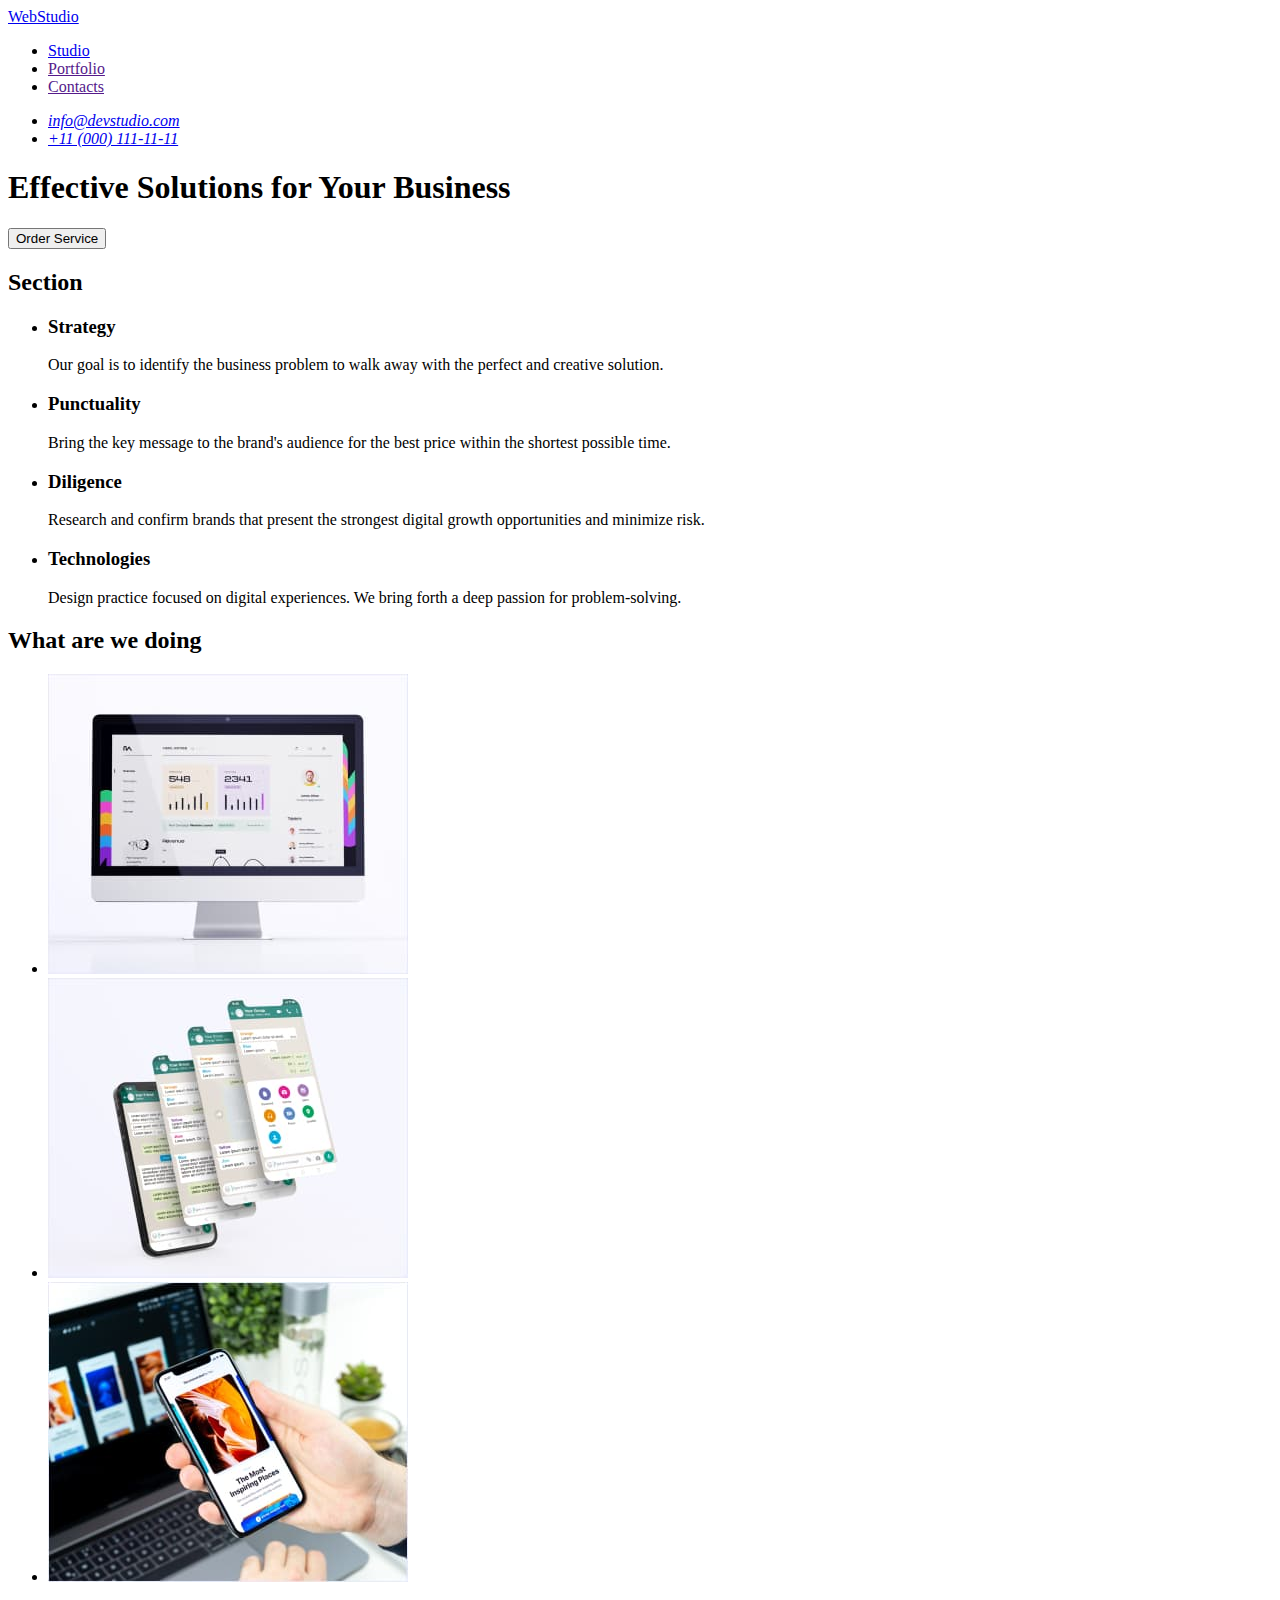
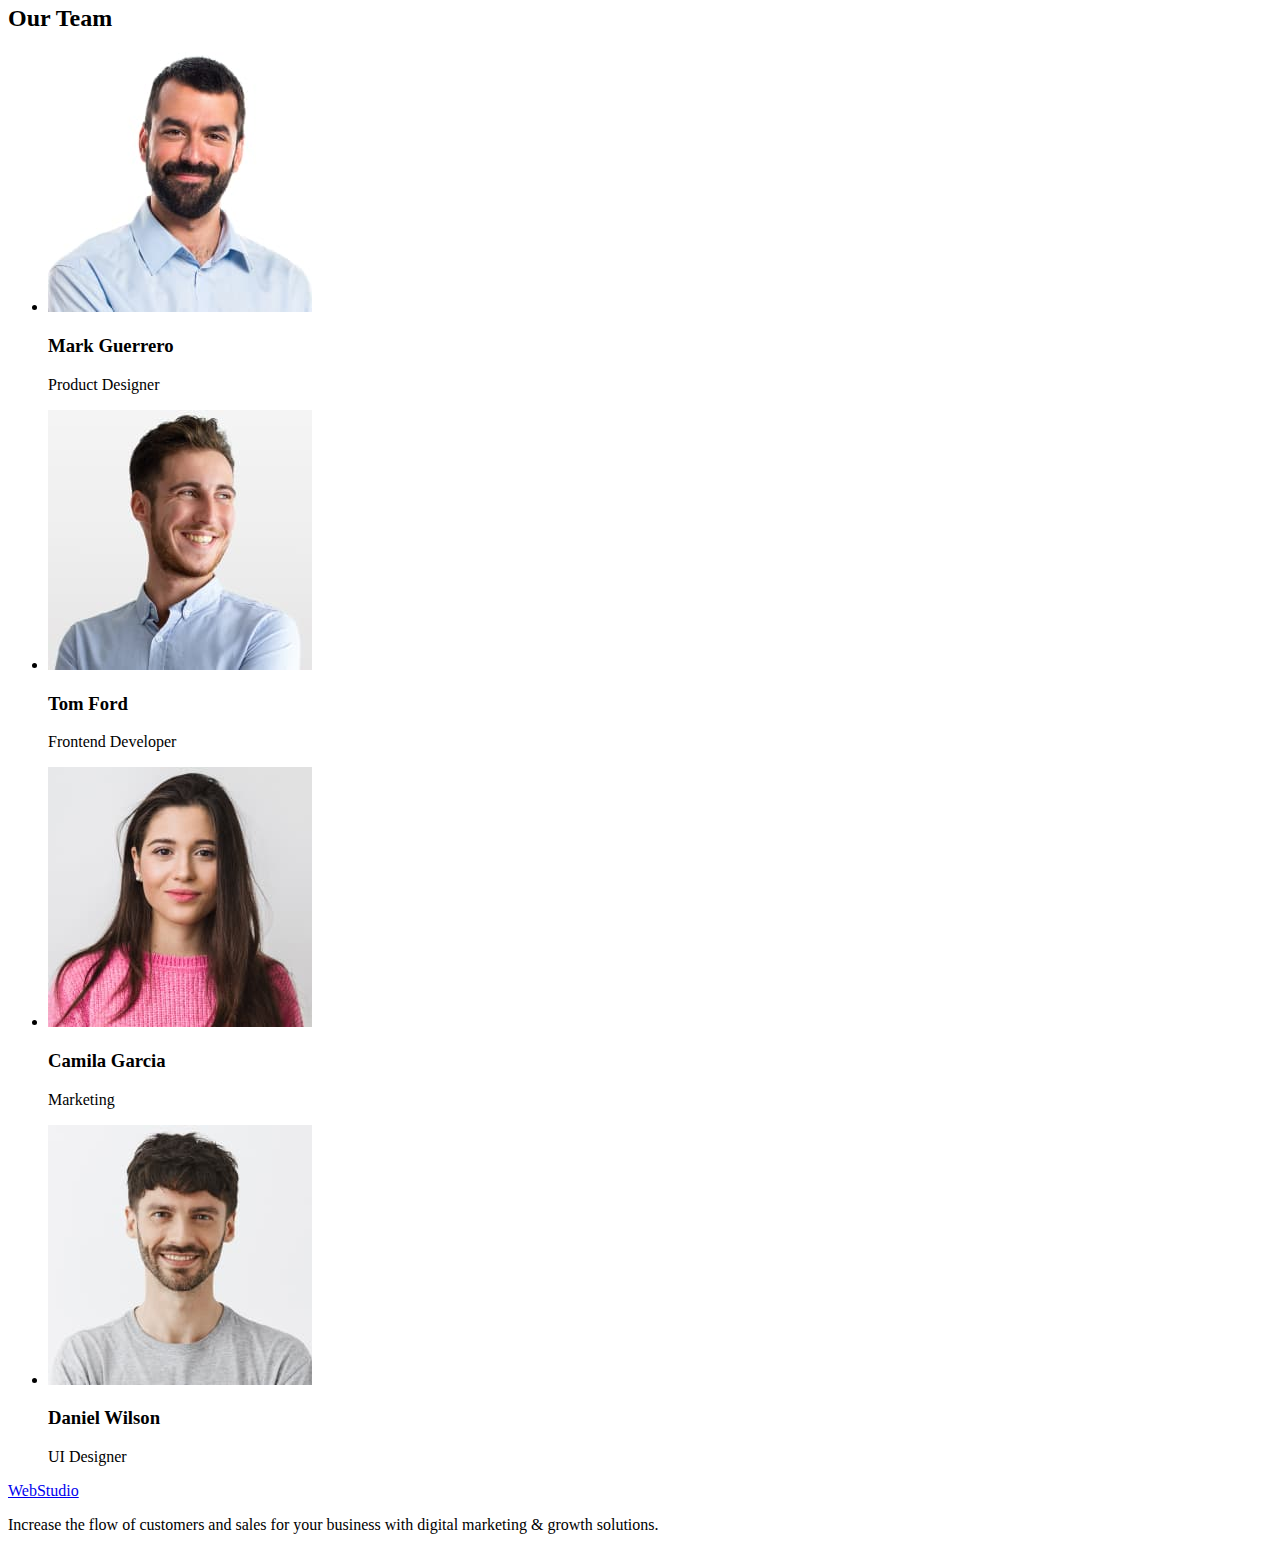
==== index.html @ e4263647 "Initial commit" ====
<!DOCTYPE html>
<html lang="en">
<head>
    <meta charset="UTF-8">
    <meta http-equiv="X-UA-Compatible" content="IE=edge">
    <meta name="viewport" content="width=device-width, initial-scale=1.0">
    <title>WebStudio</title>
</head>
<body>
    <!-- верхня частина сайту хедер -->
    <header>
        
        <!-- навігація по сайту -->
        <nav>
            <!-- логотип компанії -->
            <a href="./index.html">WebStudio</a>
            <ul>
                <li><a href="./index.html">Studio</a></li>
                <li><a href="">Portfolio</a></li>
                <li><a href="">Contacts</a></li>
            </ul>
        </nav>
        <!-- контакти компанії -->
        <address>
            <ul>
                <li><a href="mailto:info@devstudio.com">info@devstudio.com</a></li>
                <li><a href="tel:+110001111111">+11 (000) 111-11-11</a></li>
            </ul>
        </address>
    </header>

    
    <!-- головна інформація на сайті  -->
    <main>
        <!-- hero -->
        <section>
            <h1>Effective Solutions for Your Business</h1>
            <button type="button">Order Service</button>
        </section>
        
        <!-- section 1 -->
        <section>
            <h2>Section</h2>
            <!-- про компанію головні напрямки -->
            <ul>
                    <li>
                        <h3>Strategy</h3>
                        <p>Our goal is to identify the business problem to walk away with the perfect and creative solution. </p>
                    </li>
                    <li>
                        <h3>Punctuality</h3>
                        <p>Bring the key message to the brand's audience for the best price within the shortest possible time.</p>
                    </li>
                    <li>
                        <h3>Diligence</h3>
                        <p>Research and confirm brands that present the strongest digital growth opportunities and minimize risk.</p>
                    </li>
                    <li>
                        <h3>Technologies</h3>
                        <p>Design practice focused on digital experiences. We bring forth a deep passion for problem-solving.</p>
                    </li>
                </ul>
        </section>
        
        <!-- section 2 -->
        <section>
            <h2>What are we doing</h2>
            <!-- те чим займається компанія -->
            <ul>
                <li>
                    <img src="./images/img1.jpg" alt="monitor with an open website" width="360">
                </li>
                <li>
                    <img src="./images/img2.jpg" alt="a phone with a mobile application" width="360">
                </li>
                <li>
                    <img src="./images/img3.jpg" alt="a computer with a phone on which an adaptive website for the phone is displayed" width="360">
                </li>
            </ul>
        </section>
        
        <!-- section 3 -->
        <section>
            <h2>Our Team</h2>
            <!-- опис команди -->
            <ul>
                <li>
                    <img src="./images/img-MarkGuerrero.jpg" alt="Mark Guerrero's photo" width="264">
                    <h3>Mark Guerrero</h3>
                    <p>Product Designer</p>
                </li>
                <li>
                    <img src="./images/img-TomFord.jpg" alt="Tom Ford's photo" width="264">
                    <h3>Tom Ford</h3>
                    <p>Frontend Developer</p>
                </li>
                <li>
                    <img src="./images/img-CamilaGarcia.jpg" alt="Camila Garcia's photo" width="264">
                    <h3>Camila Garcia</h3>
                    <p>Marketing</p>
                </li>
                <li>
                    <img src="./images/img-DanielWilson.jpg" alt="Daniel Wilson's photo" width="264">
                    <h3>Daniel Wilson</h3>
                    <p>UI Designer</p>
                </li>
            </ul>
        </section>
    </main>

        <!-- футер -->
    <footer>
        <!-- логотип компанії -->
        <a href="./index.html">WebStudio</a>
        <p>Increase the flow of customers and sales for your business with digital marketing & growth solutions.</p>
    </footer>

</body>
</html>
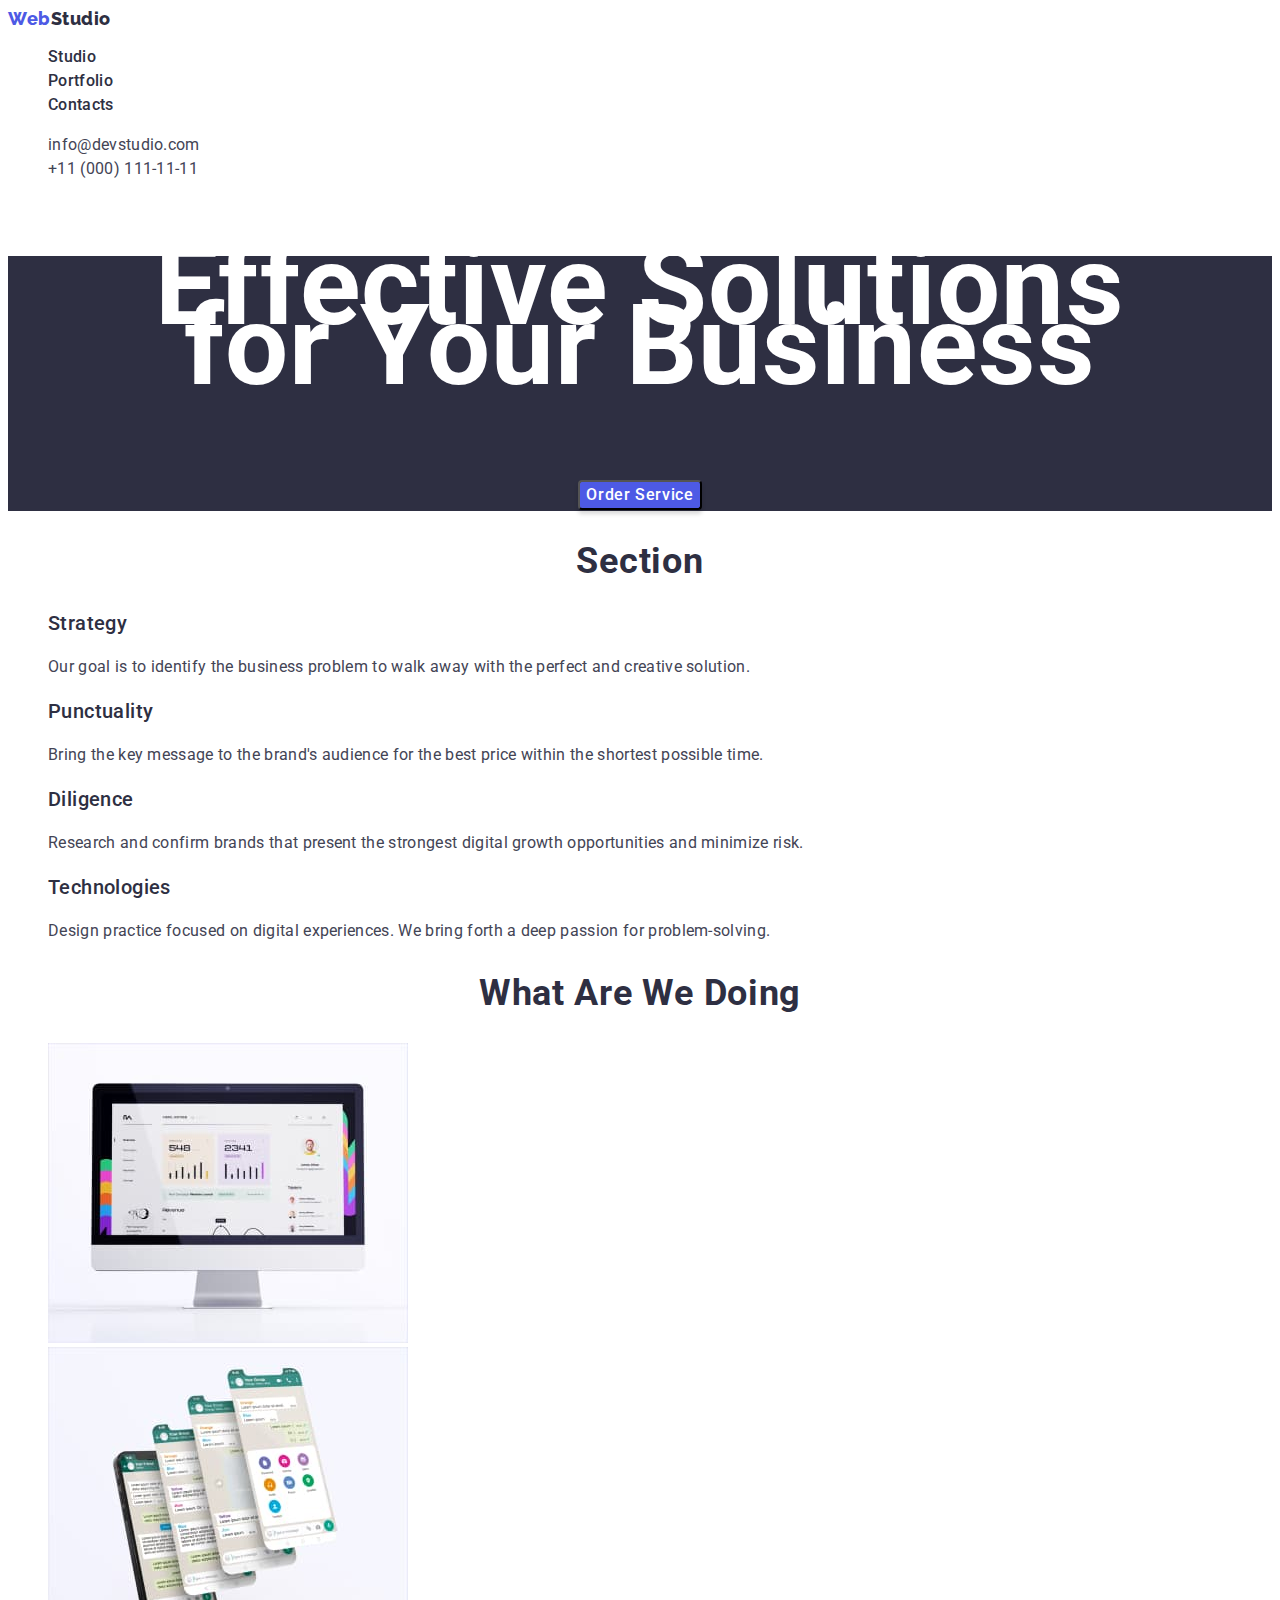
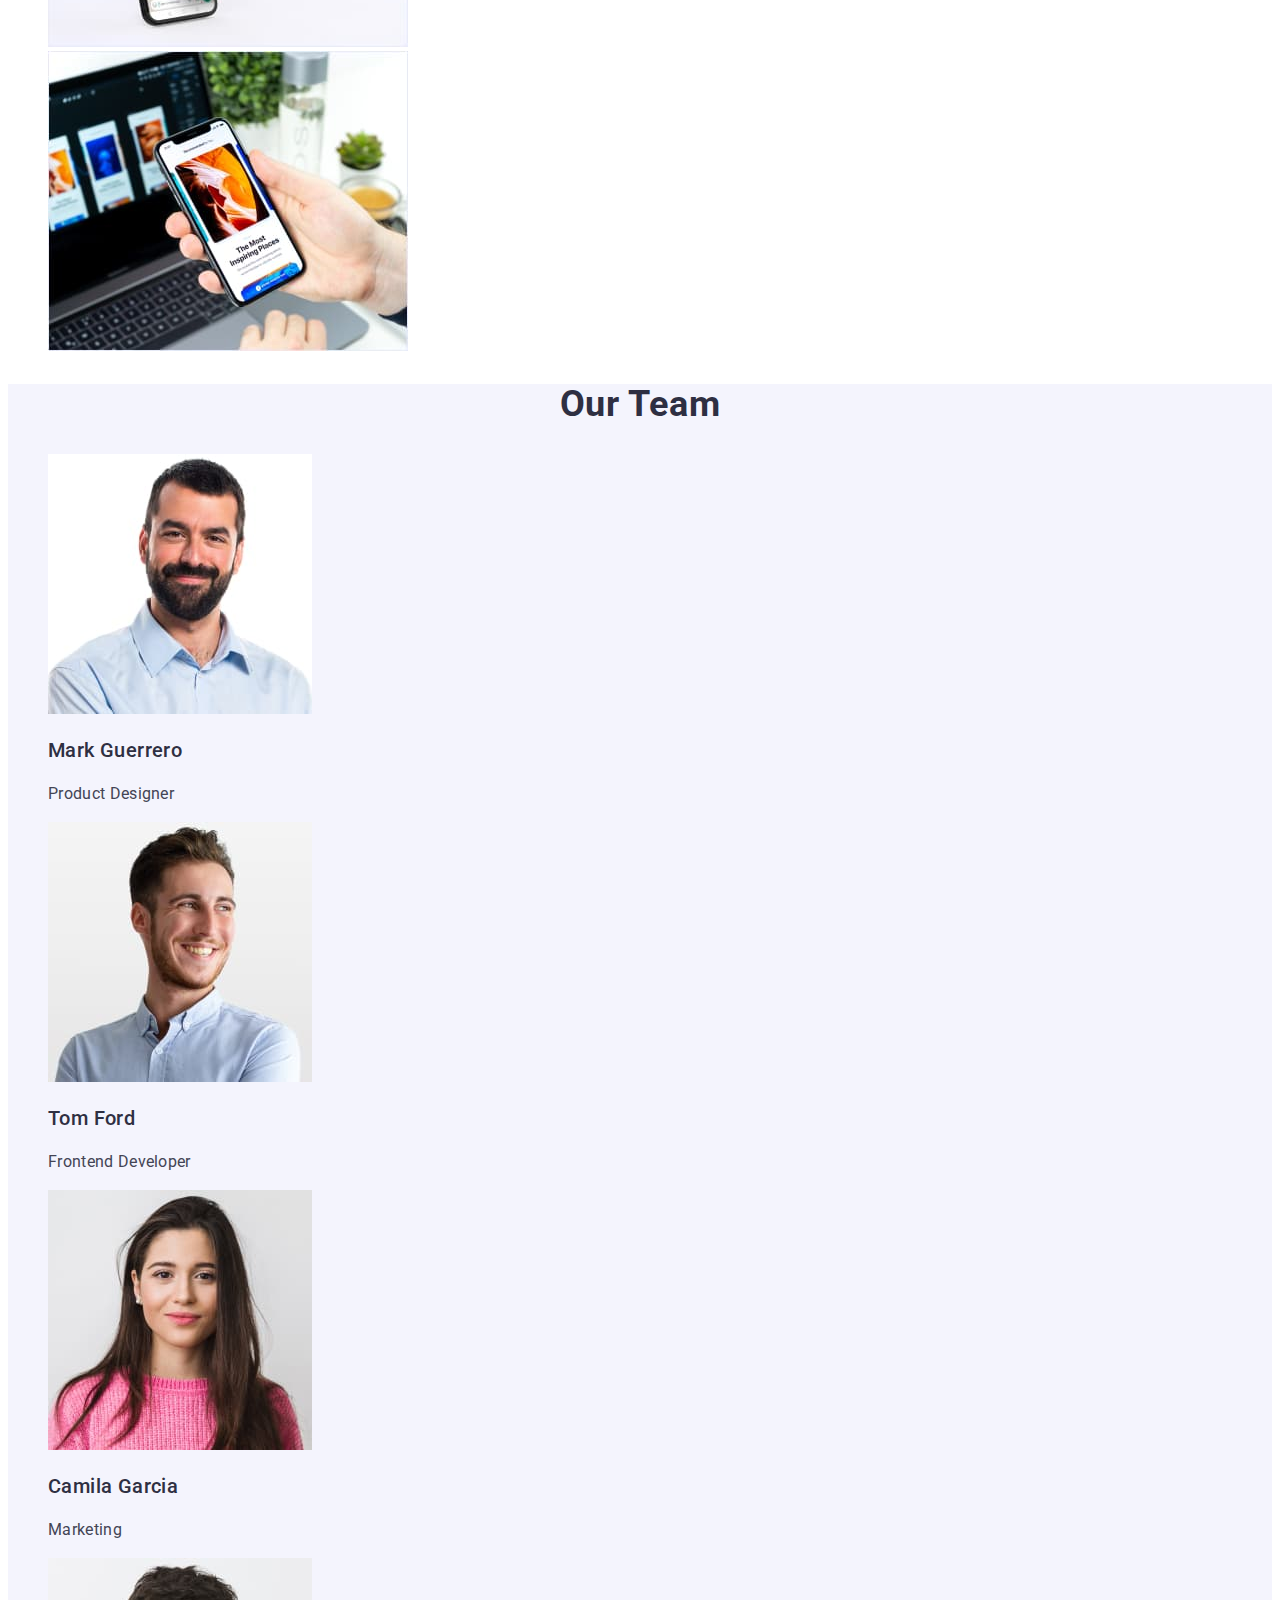
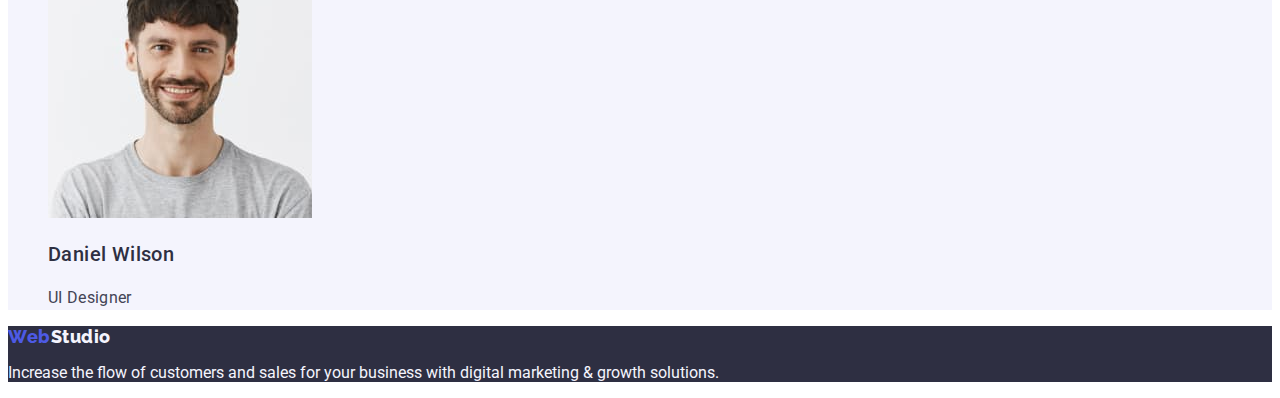
==== commit 899ddfb3: "hw 2" ====
--- a/index.html
+++ b/index.html
@@ -5,26 +5,31 @@
     <meta http-equiv="X-UA-Compatible" content="IE=edge">
     <meta name="viewport" content="width=device-width, initial-scale=1.0">
     <title>WebStudio</title>
+    <link rel="stylesheet" href="./styles.css">
+    <link rel="preconnect" href="https://fonts.googleapis.com">
+    <link rel="preconnect" href="https://fonts.gstatic.com" crossorigin>
+    <link href="https://fonts.googleapis.com/css2?family=Montserrat:wght@400;600&family=Raleway:wght@800&family=Roboto:wght@400;500;700&display=swap" rel="stylesheet">
+
 </head>
 <body>
     <!-- верхня частина сайту хедер -->
-    <header>
+    <header class="head">
         
         <!-- навігація по сайту -->
         <nav>
             <!-- логотип компанії -->
-            <a href="./index.html">WebStudio</a>
+            <a href="./index.html" class="logo"><span class="logo-section">Web</span>Studio</a>
             <ul>
-                <li><a href="./index.html">Studio</a></li>
-                <li><a href="">Portfolio</a></li>
-                <li><a href="">Contacts</a></li>
+                <li><a class="head-link" href="./index.html">Studio</a></li>
+                <li><a class="head-link" href="./portfolio.html">Portfolio</a></li>
+                <li><a class="head-link" href="">Contacts</a></li>
             </ul>
         </nav>
         <!-- контакти компанії -->
-        <address>
+        <address class="contact">
             <ul>
-                <li><a href="mailto:info@devstudio.com">info@devstudio.com</a></li>
-                <li><a href="tel:+110001111111">+11 (000) 111-11-11</a></li>
+                <li><a class="contact-link" href="mailto:info@devstudio.com">info@devstudio.com</a></li>
+                <li><a class="contact-link" href="tel:+110001111111">+11 (000) 111-11-11</a></li>
             </ul>
         </address>
     </header>
@@ -33,38 +38,38 @@
     <!-- головна інформація на сайті  -->
     <main>
         <!-- hero -->
-        <section>
-            <h1>Effective Solutions for Your Business</h1>
-            <button type="button">Order Service</button>
+        <section class="hero">
+            <h1>Effective Solutions <br> for Your Business</h1>
+            <button type="button" class="primery-button">Order Service</button>
         </section>
         
         <!-- section 1 -->
         <section>
-            <h2>Section</h2>
+            <h2 class="facts">Section</h2>
             <!-- про компанію головні напрямки -->
-            <ul>
+            <ul class="section">
                     <li>
-                        <h3>Strategy</h3>
-                        <p>Our goal is to identify the business problem to walk away with the perfect and creative solution. </p>
+                        <h3 class="facts-title">Strategy</h3>
+                        <p class="facts-taxt">Our goal is to identify the business problem to walk away with the perfect and creative solution. </p>
                     </li>
                     <li>
-                        <h3>Punctuality</h3>
-                        <p>Bring the key message to the brand's audience for the best price within the shortest possible time.</p>
+                        <h3 class="facts-title">Punctuality</h3>
+                        <p class="facts-taxt">Bring the key message to the brand's audience for the best price within the shortest possible time.</p>
                     </li>
                     <li>
-                        <h3>Diligence</h3>
-                        <p>Research and confirm brands that present the strongest digital growth opportunities and minimize risk.</p>
+                        <h3 class="facts-title">Diligence</h3>
+                        <p class="facts-taxt">Research and confirm brands that present the strongest digital growth opportunities and minimize risk.</p>
                     </li>
                     <li>
-                        <h3>Technologies</h3>
-                        <p>Design practice focused on digital experiences. We bring forth a deep passion for problem-solving.</p>
+                        <h3 class="facts-title">Technologies</h3>
+                        <p class="facts-taxt">Design practice focused on digital experiences. We bring forth a deep passion for problem-solving.</p>
                     </li>
                 </ul>
         </section>
         
         <!-- section 2 -->
-        <section>
-            <h2>What are we doing</h2>
+        <section class="section">
+            <h2 class="directions">What are we doing</h2>
             <!-- те чим займається компанія -->
             <ul>
                 <li>
@@ -80,39 +85,39 @@
         </section>
         
         <!-- section 3 -->
-        <section>
-            <h2>Our Team</h2>
+        <section class="section-team">
+            <h2 class="team">Our Team</h2>
             <!-- опис команди -->
             <ul>
                 <li>
                     <img src="./images/img-MarkGuerrero.jpg" alt="Mark Guerrero's photo" width="264">
-                    <h3>Mark Guerrero</h3>
-                    <p>Product Designer</p>
+                    <h3 class="team-title">Mark Guerrero</h3>
+                    <p class="team-taxt">Product Designer</p>
                 </li>
                 <li>
                     <img src="./images/img-TomFord.jpg" alt="Tom Ford's photo" width="264">
-                    <h3>Tom Ford</h3>
-                    <p>Frontend Developer</p>
+                    <h3 class="team-title">Tom Ford</h3>
+                    <p class="team-taxt">Frontend Developer</p>
                 </li>
                 <li>
                     <img src="./images/img-CamilaGarcia.jpg" alt="Camila Garcia's photo" width="264">
-                    <h3>Camila Garcia</h3>
-                    <p>Marketing</p>
+                    <h3 class="team-title">Camila Garcia</h3>
+                    <p class="team-taxt">Marketing</p>
                 </li>
                 <li>
                     <img src="./images/img-DanielWilson.jpg" alt="Daniel Wilson's photo" width="264">
-                    <h3>Daniel Wilson</h3>
-                    <p>UI Designer</p>
+                    <h3 class="team-title">Daniel Wilson</h3>
+                    <p class="team-taxt">UI Designer</p>
                 </li>
             </ul>
         </section>
     </main>
 
         <!-- футер -->
-    <footer>
+    <footer class="footer">
         <!-- логотип компанії -->
-        <a href="./index.html">WebStudio</a>
-        <p>Increase the flow of customers and sales for your business with digital marketing & growth solutions.</p>
+        <a href="./index.html" class="footer-logo"><span class="logo-section">Web</span>Studio</a>
+        <p class="footer-taxt">Increase the flow of customers and sales for your business with digital marketing & growth solutions.</p>
     </footer>
 
 </body>
--- a/styles.css
+++ b/styles.css
@@ -0,0 +1,235 @@
+:root {
+    --primary-font: 'Roboto', sans-serif;
+    --primary-black-color: #434455;
+    --primary-white-color: #ffffff;
+    --secondary-black-color: #2E2F42;
+    --secondary-white-color: #F4F4FD;
+}
+
+body {
+    font-family: var(--primary-font);
+    color: var(--primary-black-color);
+    background: var(--primary-white-color);
+}
+a {
+    text-decoration: none;
+}
+ul {
+    list-style-type: none;
+}
+
+
+.logo {
+    color: #2E2F42;
+    font-family: 'Raleway';
+    font-style: normal;
+    font-weight: 800;
+    font-size: 18px;
+    line-height: 21px;
+    letter-spacing: 0.03em;
+}
+.logo-section {
+    color: #4D5AE5;
+}
+.footer-logo {
+    color: var(--secondary-white-color);
+    font-family: 'Raleway';
+    font-style: normal;
+    font-weight: 800;
+    font-size: 18px;
+    line-height: 21px;
+    letter-spacing: 0.03em;
+}
+
+.head-link {
+    color: var(--secondary-black-color);
+    font-family: 'Roboto';
+    font-style: normal;
+    font-weight: 500;
+    font-size: 16px;
+    line-height: 24px;
+    letter-spacing: 0.02em;
+}
+
+.contact-link {
+    color: var(--primary-black-color);
+    font-family: 'Roboto';
+    font-style: normal;
+    font-weight: 400;
+    font-size: 16px;
+    line-height: 24px;
+    letter-spacing: 0.02em;
+}
+
+.hero {
+    background: var(--secondary-black-color);
+    font-family: 'Roboto';
+    font-style: normal;
+    font-weight: 700;
+    font-size: 56px;
+    line-height: 60px;
+    text-align: center;
+    letter-spacing: 0.02em;
+}
+h1 {
+    color: var(--primary-white-color);
+}
+.primery-button {
+    background: #4D5AE5;
+    color: var(--primary-white-color);
+    font-family: 'Roboto';
+    font-style: normal;
+    font-weight: 500;
+    font-size: 16px;
+    line-height: 24px;
+    align-items: center;
+    letter-spacing: 0.04em;
+    box-shadow: 0px 4px 4px rgba(0, 0, 0, 0.15);
+    border-radius: 4px;
+}
+
+
+.facts {
+    color: var(--secondary-black-color);
+    font-family: 'Roboto';
+    font-style: normal;
+    font-weight: 700;
+    font-size: 36px;
+    line-height: 40px;
+    text-align: center;
+    letter-spacing: 0.02em;
+    text-transform: capitalize;
+}
+.facts-title {
+    color: var(--secondary-black-color);
+    font-family: 'Roboto';
+    font-style: normal;
+    font-weight: 500;
+    font-size: 20px;
+    line-height: 24px;
+    letter-spacing: 0.02em;
+}
+.facts-taxt {
+    font-family: 'Roboto';
+    font-style: normal;
+    font-weight: 400;
+    font-size: 16px;
+    line-height: 24px;
+    letter-spacing: 0.02em;
+}
+.directions {
+    font-family: 'Roboto';
+    font-style: normal;
+    font-weight: 700;
+    font-size: 36px;
+    line-height: 40px;
+    text-align: center;
+    letter-spacing: 0.02em;
+    text-transform: capitalize;
+    color: var(--secondary-black-color);
+}
+.team {
+    font-family: 'Roboto';
+    font-style: normal;
+    font-weight: 700;
+    font-size: 36px;
+    line-height: 40px;
+    text-align: center;
+    letter-spacing: 0.02em;
+    text-transform: capitalize;
+    color: var(--secondary-black-color);
+}
+.team-title {
+    color: var(--secondary-black-color);
+    font-family: 'Roboto';
+    font-style: normal;
+    font-weight: 500;
+    font-size: 20px;
+    line-height: 24px;
+    letter-spacing: 0.02em;
+}
+.team-taxt {
+    font-family: 'Roboto';
+    font-style: normal;
+    font-weight: 400;
+    font-size: 16px;
+    line-height: 24px;
+    letter-spacing: 0.02em;
+}
+
+
+.section-team {
+    background: var(--secondary-white-color);
+}
+.footer {
+    background: var(--secondary-black-color);
+}
+.footer-taxt {
+    color: var(--secondary-white-color);
+}
+
+
+/* portfolio */
+.filters-title-hide {
+    font-family: 'Roboto';
+    font-style: normal;
+    font-weight: 500;
+    font-size: 20px;
+    line-height: 24px;
+    letter-spacing: 0.02em;
+    color: var(--secondary-black-color);
+}
+
+.filters-button {
+    background: #F4F4FD;
+    color: #4D5AE5;
+    border: 1px solid #E7E9FC;
+    border-radius: 4px;
+    font-family: 'Roboto';
+    font-style: normal;
+    font-weight: 500;
+    font-size: 16px;
+    line-height: 24px;
+    align-items: center;
+    text-align: center;
+    letter-spacing: 0.04em;
+}
+
+.filters-button:hover,
+.filters-button:focus,
+.filters-button:active {
+    background: #404BBF;
+    color: #FFFFFF;
+    box-shadow: 0px 3px 1px rgba(0, 0, 0, 0.1), 0px 2px 1px rgba(0, 0, 0, 0.08), 0px 2px 2px rgba(0, 0, 0, 0.12);
+    border-radius: 4px;
+}
+
+.project-title-hide {
+        font-family: 'Roboto';
+        font-style: normal;
+        font-weight: 500;
+        font-size: 20px;
+        line-height: 24px;
+        letter-spacing: 0.02em;
+        color: var(--secondary-black-color);
+}
+.project-section {
+    border: 1px solid #E7E9FC;
+}
+.project-title {
+    font-family: 'Roboto';
+    font-style: normal;
+    font-weight: 500;
+    font-size: 20px;
+    line-height: 24px;
+    letter-spacing: 0.02em;
+    color: var(--secondary-black-color);
+}
+.project-taxt {
+    font-family: 'Roboto';
+    font-style: normal;
+    font-weight: 400;
+    font-size: 16px;
+    line-height: 24px;
+    letter-spacing: 0.02em;
+}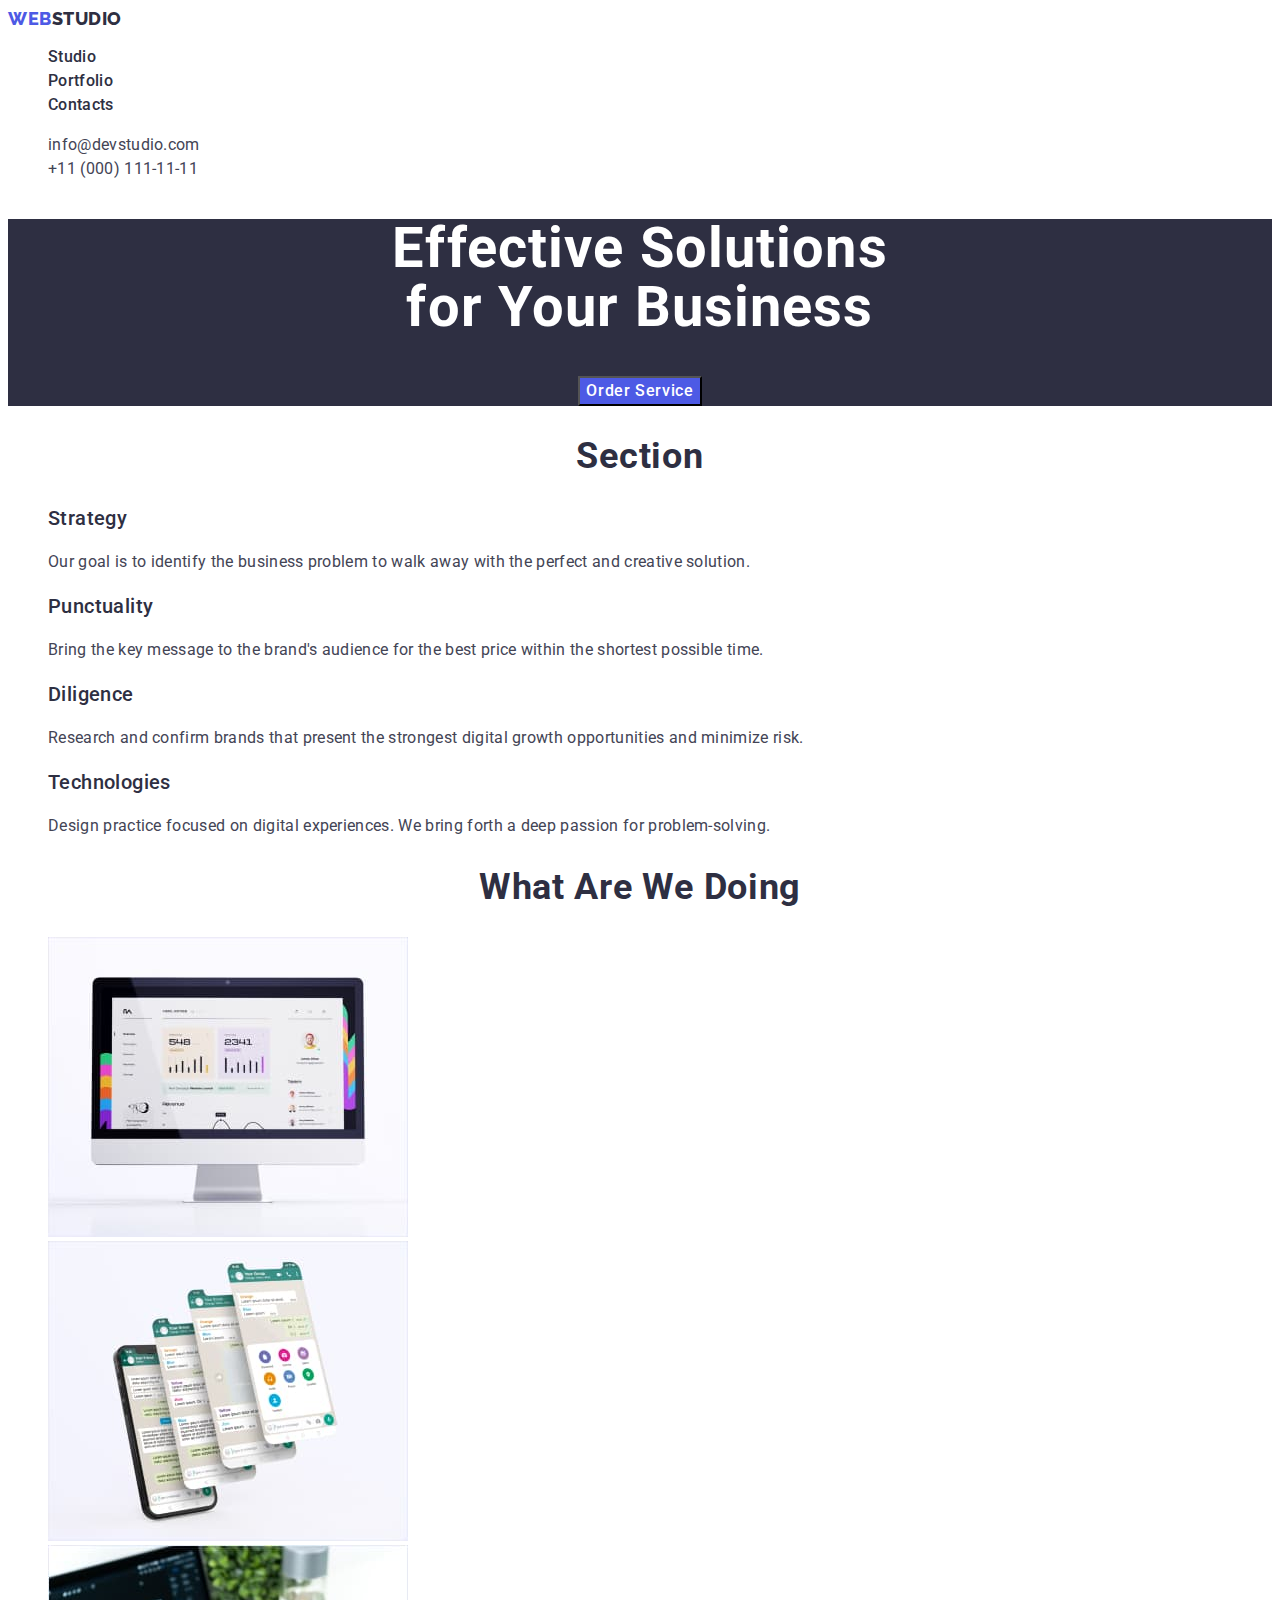
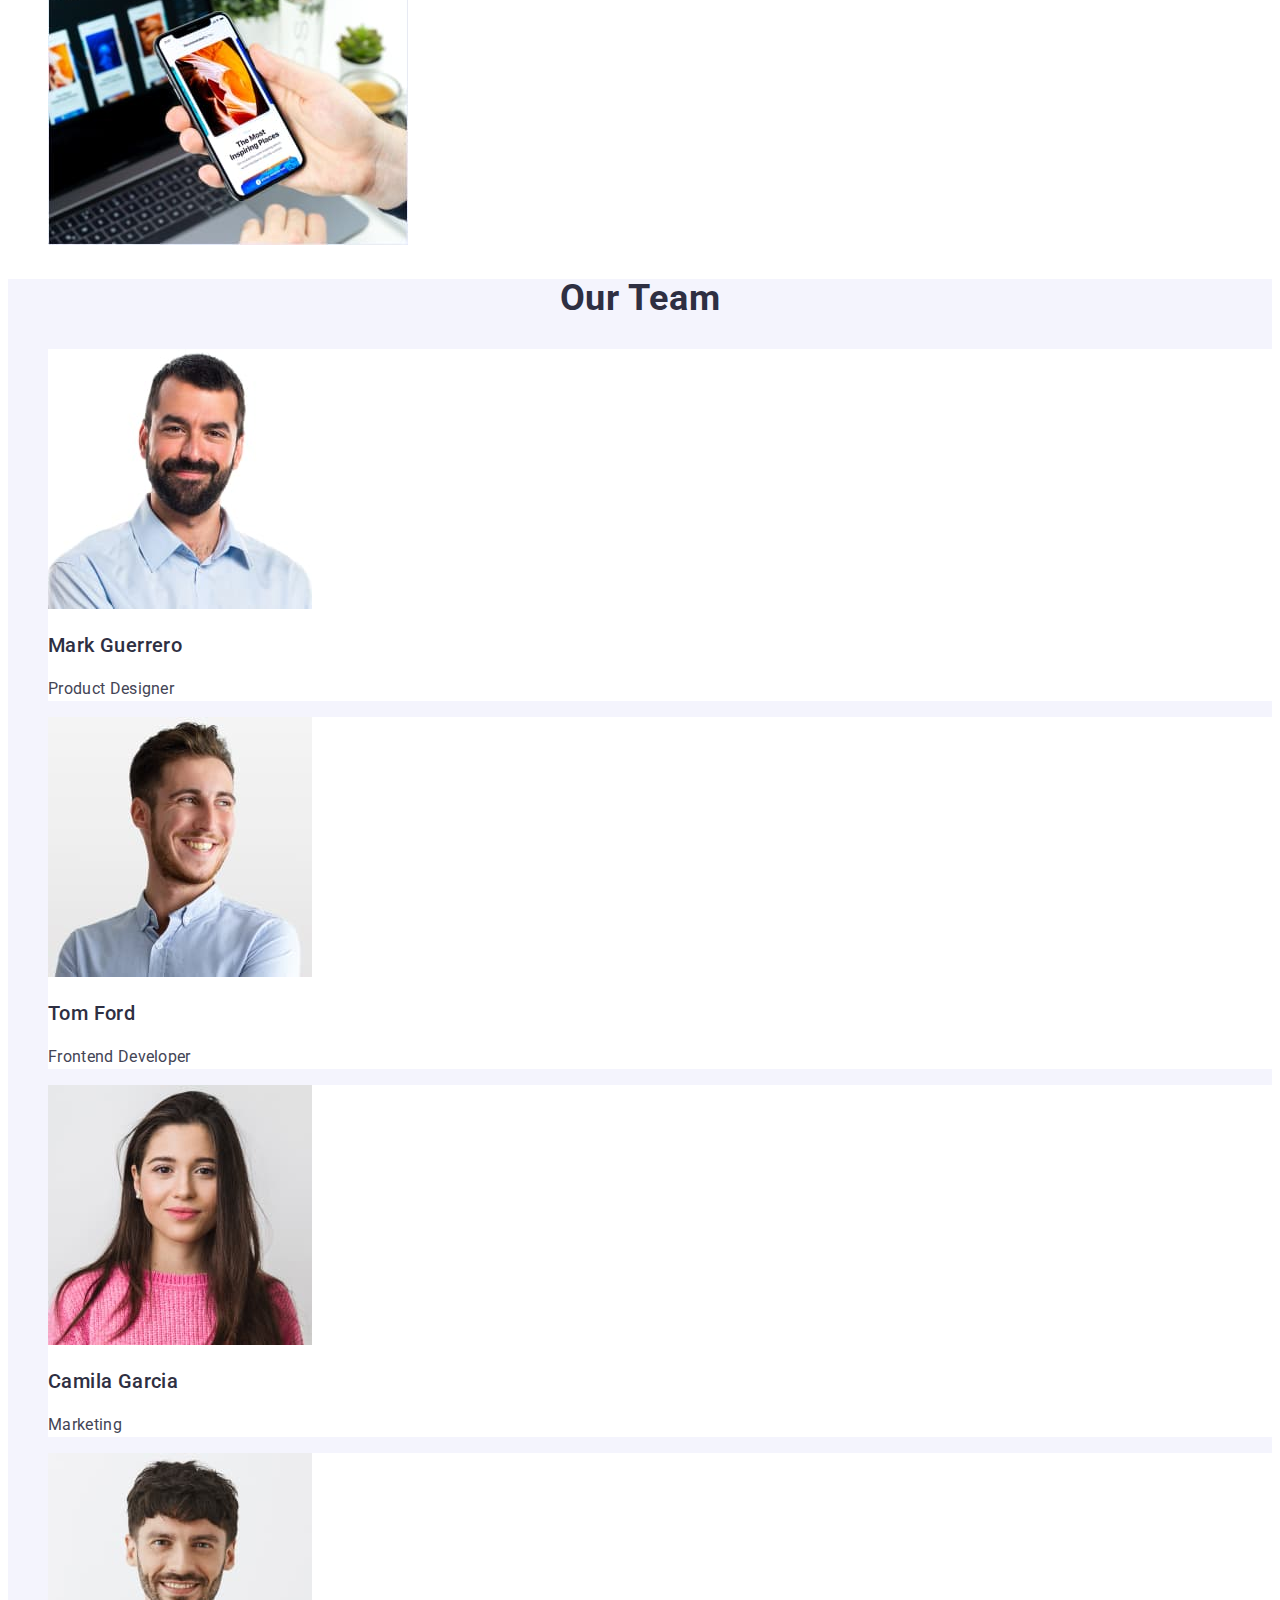
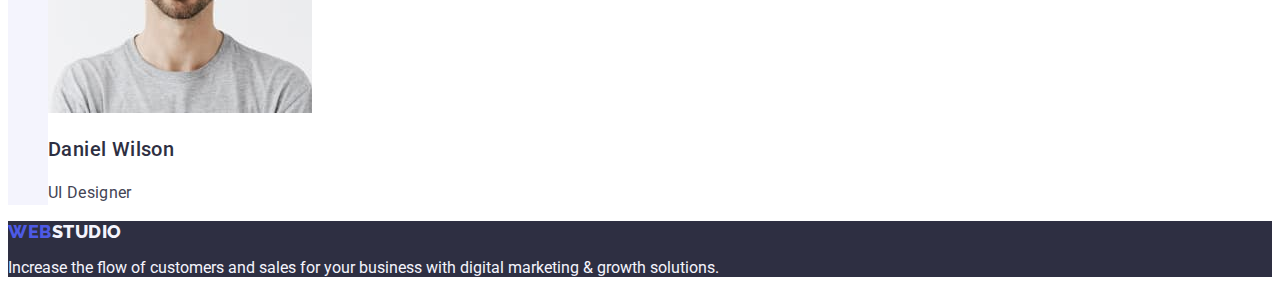
==== commit 77d54882: "update" ====
--- a/index.html
+++ b/index.html
@@ -5,7 +5,7 @@
     <meta http-equiv="X-UA-Compatible" content="IE=edge">
     <meta name="viewport" content="width=device-width, initial-scale=1.0">
     <title>WebStudio</title>
-    <link rel="stylesheet" href="./styles.css">
+    <link rel="stylesheet" href="./css/styles.css">
     <link rel="preconnect" href="https://fonts.googleapis.com">
     <link rel="preconnect" href="https://fonts.gstatic.com" crossorigin>
     <link href="https://fonts.googleapis.com/css2?family=Montserrat:wght@400;600&family=Raleway:wght@800&family=Roboto:wght@400;500;700&display=swap" rel="stylesheet">
@@ -18,18 +18,18 @@
         <!-- навігація по сайту -->
         <nav>
             <!-- логотип компанії -->
-            <a href="./index.html" class="logo"><span class="logo-section">Web</span>Studio</a>
-            <ul>
-                <li><a class="head-link" href="./index.html">Studio</a></li>
-                <li><a class="head-link" href="./portfolio.html">Portfolio</a></li>
-                <li><a class="head-link" href="">Contacts</a></li>
+            <a href="./index.html" class="logo link">Web<span class="logo-section">Studio</span></a>
+            <ul class="list">
+                <li><a class="list-nav link" href="./index.html">Studio</a></li>
+                <li><a class="list-nav link" href="./portfolio.html">Portfolio</a></li>
+                <li><a class="list-nav link" href="">Contacts</a></li>
             </ul>
         </nav>
         <!-- контакти компанії -->
         <address class="contact">
-            <ul>
-                <li><a class="contact-link" href="mailto:info@devstudio.com">info@devstudio.com</a></li>
-                <li><a class="contact-link" href="tel:+110001111111">+11 (000) 111-11-11</a></li>
+            <ul class="list">
+                <li><a class="contact-link link" href="mailto:info@devstudio.com">info@devstudio.com</a></li>
+                <li><a class="contact-link link" href="tel:+110001111111">+11 (000) 111-11-11</a></li>
             </ul>
         </address>
     </header>
@@ -39,7 +39,7 @@
     <main>
         <!-- hero -->
         <section class="hero">
-            <h1>Effective Solutions <br> for Your Business</h1>
+            <h1  class="hero-main">Effective Solutions <br> for Your Business</h1>
             <button type="button" class="primery-button">Order Service</button>
         </section>
         
@@ -47,7 +47,7 @@
         <section>
             <h2 class="facts">Section</h2>
             <!-- про компанію головні напрямки -->
-            <ul class="section">
+            <ul class="list">
                     <li>
                         <h3 class="facts-title">Strategy</h3>
                         <p class="facts-taxt">Our goal is to identify the business problem to walk away with the perfect and creative solution. </p>
@@ -71,7 +71,7 @@
         <section class="section">
             <h2 class="directions">What are we doing</h2>
             <!-- те чим займається компанія -->
-            <ul>
+            <ul class="list">
                 <li>
                     <img src="./images/img1.jpg" alt="monitor with an open website" width="360">
                 </li>
@@ -85,26 +85,26 @@
         </section>
         
         <!-- section 3 -->
-        <section class="section-team">
+        <section class="team-section">
             <h2 class="team">Our Team</h2>
             <!-- опис команди -->
-            <ul>
-                <li>
+            <ul class="list">
+                <li class="team-section-part">
                     <img src="./images/img-MarkGuerrero.jpg" alt="Mark Guerrero's photo" width="264">
                     <h3 class="team-title">Mark Guerrero</h3>
                     <p class="team-taxt">Product Designer</p>
                 </li>
-                <li>
+                <li class="team-section-part">
                     <img src="./images/img-TomFord.jpg" alt="Tom Ford's photo" width="264">
                     <h3 class="team-title">Tom Ford</h3>
                     <p class="team-taxt">Frontend Developer</p>
                 </li>
-                <li>
+                <li class="team-section-part">
                     <img src="./images/img-CamilaGarcia.jpg" alt="Camila Garcia's photo" width="264">
                     <h3 class="team-title">Camila Garcia</h3>
                     <p class="team-taxt">Marketing</p>
                 </li>
-                <li>
+                <li class="team-section-part">
                     <img src="./images/img-DanielWilson.jpg" alt="Daniel Wilson's photo" width="264">
                     <h3 class="team-title">Daniel Wilson</h3>
                     <p class="team-taxt">UI Designer</p>
@@ -116,7 +116,7 @@
         <!-- футер -->
     <footer class="footer">
         <!-- логотип компанії -->
-        <a href="./index.html" class="footer-logo"><span class="logo-section">Web</span>Studio</a>
+        <a href="./index.html" class="logo link">Web<span class="footer-logo">Studio</span></a>
         <p class="footer-taxt">Increase the flow of customers and sales for your business with digital marketing & growth solutions.</p>
     </footer>
 
--- a/css/styles.css
+++ b/css/styles.css
@@ -0,0 +1,247 @@
+:root {
+    --primary-font: 'Roboto', sans-serif;
+    --primary-black-color: #434455;
+    --primary-white-color: #ffffff;
+    --secondary-black-color: #2E2F42;
+    --secondary-white-color: #F4F4FD;
+}
+
+body {
+    font-family: var(--primary-font);
+    color: var(--primary-black-color);
+    background: var(--primary-white-color);
+}
+/* a {
+    text-decoration: none;
+}
+ul {
+    list-style-type: none;
+} */
+
+
+.logo {
+    color: #4D5AE5;
+    font-family: 'Raleway', sans-serif;
+    font-style: normal;
+    font-weight: 800;
+    font-size: 18px;
+    line-height: 1.17;
+    letter-spacing: 0.03em;
+    text-transform: uppercase;
+}
+.logo-section {
+    color: #2E2F42;
+
+}
+.footer-logo {
+    color: var(--secondary-white-color);
+}
+.link {
+    text-decoration: none;
+}
+.list {
+    list-style: none;
+}
+
+.list-nav {
+    color: var(--secondary-black-color);
+    font-family: 'Roboto', sans-serif;
+    font-style: normal;
+    font-weight: 500;
+    font-size: 16px;
+    line-height: 1.5;
+    letter-spacing: 0.02em;
+}
+.list-nav:hover,
+.list-nav:focus {
+    color: #404BBF;
+}
+
+.contact {
+    font-style: normal;
+}
+.contact-link {
+    color: var(--primary-black-color);
+    font-family: 'Roboto', sans-serif;
+    font-style: normal;
+    font-weight: 400;
+    font-size: 16px;
+    line-height: 1.5;
+    letter-spacing: 0.02em;
+}
+.contact-link:hover,
+.contact-link:focus {
+    color: #404BBF;
+}
+.hero {
+    background: var(--secondary-black-color);
+    text-align: center;
+}
+.hero-main {
+    color: var(--primary-white-color);
+    font-family: 'Roboto', sans-serif;
+    font-style: normal;
+    font-weight: 700;
+    font-size: 56px;
+    line-height: 1.07;
+    letter-spacing: 0.02em;
+    text-align: center;
+}
+
+
+.primery-button {
+    background: #4D5AE5;
+    color: var(--primary-white-color);
+    font-family: 'Roboto', sans-serif;
+    font-style: normal;
+    font-weight: 500;
+    font-size: 16px;
+    line-height: 1.5;
+    align-items: center;
+    letter-spacing: 0.04em;
+    cursor: pointer;
+}
+.primery-button:hover,
+.primery-button:focus {
+    background: #404BBF;
+}
+
+
+
+.facts {
+    color: var(--secondary-black-color);
+    font-family: 'Roboto', sans-serif;
+    font-style: normal;
+    font-weight: 700;
+    font-size: 36px;
+    line-height: 40px;
+    text-align: center;
+    letter-spacing: 0.02em;
+    text-transform: capitalize;
+}
+.facts-title {
+    color: var(--secondary-black-color);
+    font-family: 'Roboto', sans-serif;
+    font-style: normal;
+    font-weight: 500;
+    font-size: 20px;
+    line-height: 24px;
+    letter-spacing: 0.02em;
+}
+.facts-taxt {
+    font-family: 'Roboto', sans-serif;
+    font-style: normal;
+    font-weight: 400;
+    font-size: 16px;
+    line-height: 24px;
+    letter-spacing: 0.02em;
+}
+.directions {
+    font-family: 'Roboto', sans-serif;
+    font-style: normal;
+    font-weight: 700;
+    font-size: 36px;
+    line-height: 1.11;
+    text-align: center;
+    letter-spacing: 0.02em;
+    text-transform: capitalize;
+    color: var(--secondary-black-color);
+}
+.team {
+    font-family: 'Roboto', sans-serif;
+    font-style: normal;
+    font-weight: 700;
+    font-size: 36px;
+    line-height: 1.11;
+    text-align: center;
+    letter-spacing: 0.02em;
+    text-transform: capitalize;
+    color: var(--secondary-black-color);
+}
+.team-title {
+    color: var(--secondary-black-color);
+    font-family: 'Roboto', sans-serif;
+    font-style: normal;
+    font-weight: 500;
+    font-size: 20px;
+    line-height: 24px;
+    letter-spacing: 0.02em;
+}
+.team-taxt {
+    font-family: 'Roboto', sans-serif;
+    font-style: normal;
+    font-weight: 400;
+    font-size: 16px;
+    line-height: 24px;
+    letter-spacing: 0.02em;
+}
+
+
+.team-section {
+    background: var(--secondary-white-color);
+}
+.team-section-part {
+    background: var(--primary-white-color);
+}
+.footer {
+    background: var(--secondary-black-color);
+}
+.footer-taxt {
+    color: var(--secondary-white-color);
+}
+
+
+/* portfolio */
+
+
+.filters-title-hide {
+    font-family: 'Roboto', sans-serif;
+    font-style: normal;
+    font-weight: 500;
+    font-size: 20px;
+    line-height: 24px;
+    letter-spacing: 0.02em;
+    color: var(--secondary-black-color);
+}
+
+.filters-button {
+    background: #F4F4FD;
+    color: #4D5AE5;
+    border: 1px solid #E7E9FC;
+    border-radius: 4px;
+    font-family: 'Roboto', sans-serif;
+    font-style: normal;
+    font-weight: 500;
+    font-size: 16px;
+    line-height: 1.5;
+    align-items: center;
+    text-align: center;
+    letter-spacing: 0.04em;
+    cursor: pointer;
+}
+
+.filters-button:hover,
+.filters-button:focus,
+.filters-button:active {
+    background: #404BBF;
+    color: #FFFFFF;
+}
+
+
+.project-title {
+    font-family: 'Roboto', sans-serif;
+    font-style: normal;
+    font-weight: 500;
+    font-size: 20px;
+    line-height: 1.2;
+    letter-spacing: 0.02em;
+    color: var(--secondary-black-color);
+}
+.project-taxt {
+    font-family: 'Roboto', sans-serif;
+    font-style: normal;
+    font-weight: 400;
+    font-size: 16px;
+    line-height: 1.5;
+    letter-spacing: 0.02em;
+}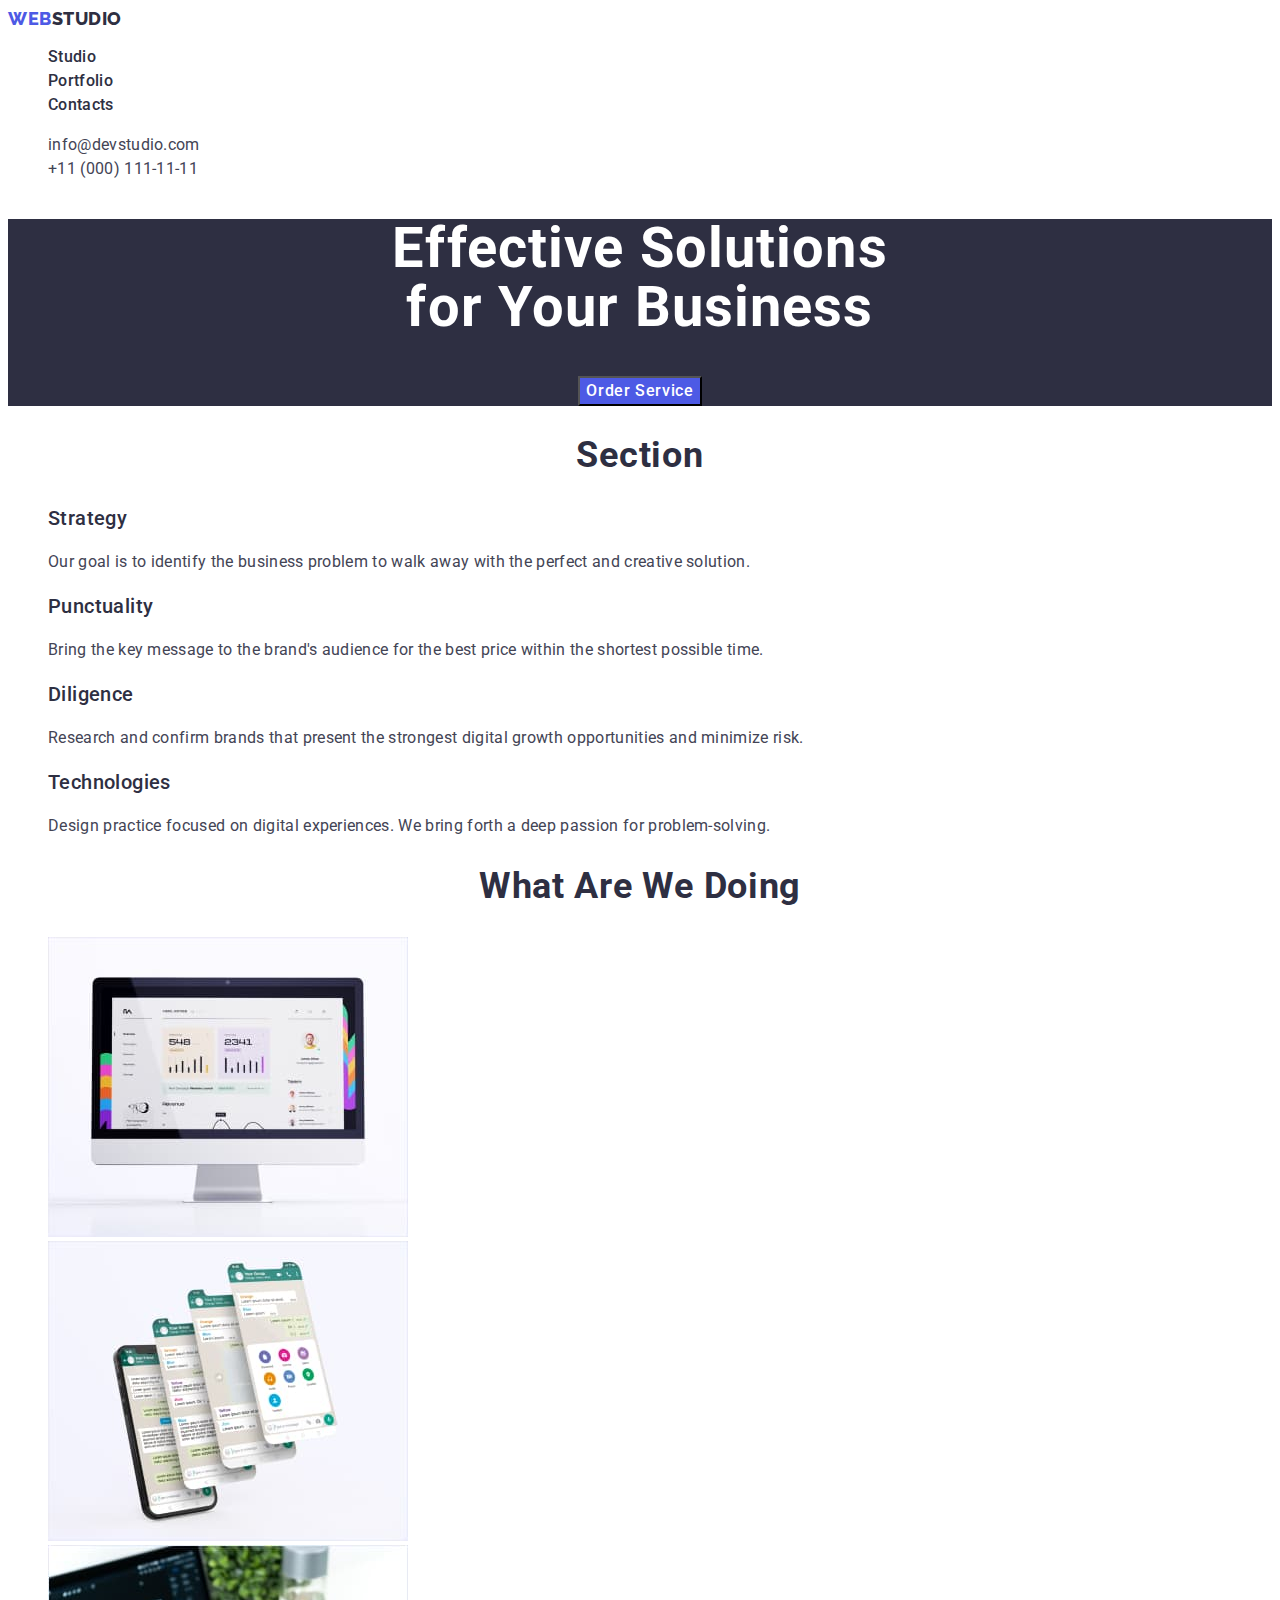
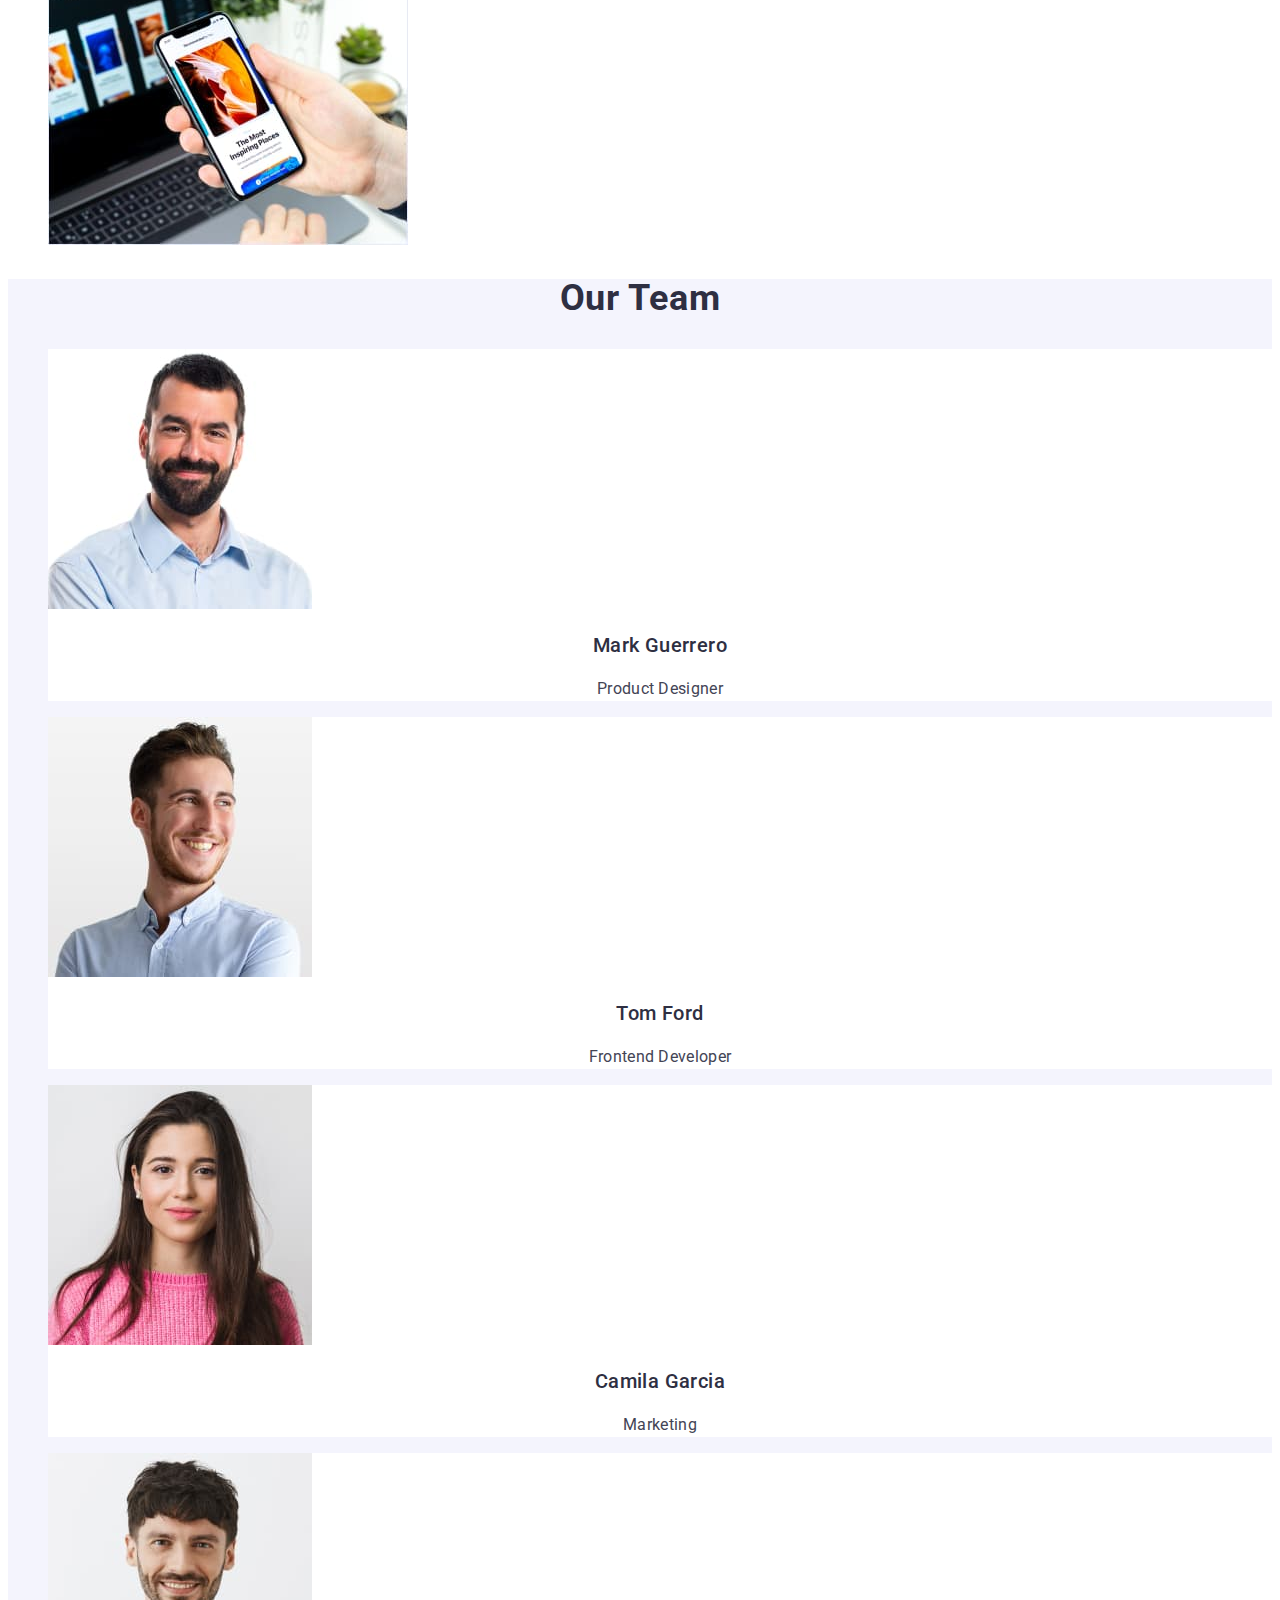
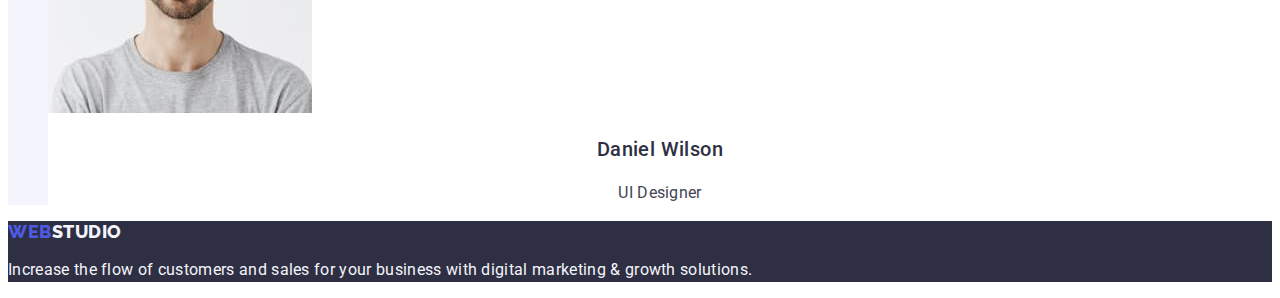
==== commit d8afe636: "fixed the mistakes" ====
--- a/index.html
+++ b/index.html
@@ -8,7 +8,7 @@
     <link rel="stylesheet" href="./css/styles.css">
     <link rel="preconnect" href="https://fonts.googleapis.com">
     <link rel="preconnect" href="https://fonts.gstatic.com" crossorigin>
-    <link href="https://fonts.googleapis.com/css2?family=Montserrat:wght@400;600&family=Raleway:wght@800&family=Roboto:wght@400;500;700&display=swap" rel="stylesheet">
+    <link href="https://fonts.googleapis.com/css2?family=Raleway:wght@800&family=Roboto:wght@400;500;700&display=swap" rel="stylesheet">
 
 </head>
 <body>
--- a/css/styles.css
+++ b/css/styles.css
@@ -11,12 +11,6 @@
     color: var(--primary-black-color);
     background: var(--primary-white-color);
 }
-/* a {
-    text-decoration: none;
-}
-ul {
-    list-style-type: none;
-} */
 
 
 .logo {
@@ -45,8 +39,6 @@
 
 .list-nav {
     color: var(--secondary-black-color);
-    font-family: 'Roboto', sans-serif;
-    font-style: normal;
     font-weight: 500;
     font-size: 16px;
     line-height: 1.5;
@@ -62,8 +54,6 @@
 }
 .contact-link {
     color: var(--primary-black-color);
-    font-family: 'Roboto', sans-serif;
-    font-style: normal;
     font-weight: 400;
     font-size: 16px;
     line-height: 1.5;
@@ -79,13 +69,11 @@
 }
 .hero-main {
     color: var(--primary-white-color);
-    font-family: 'Roboto', sans-serif;
-    font-style: normal;
     font-weight: 700;
     font-size: 56px;
     line-height: 1.07;
-    letter-spacing: 0.02em;
-    text-align: center;
+    text-align: center;
+    letter-spacing: 0.02em;
 }
 
 
@@ -97,7 +85,6 @@
     font-weight: 500;
     font-size: 16px;
     line-height: 1.5;
-    align-items: center;
     letter-spacing: 0.04em;
     cursor: pointer;
 }
@@ -107,72 +94,61 @@
 }
 
 
-
 .facts {
     color: var(--secondary-black-color);
-    font-family: 'Roboto', sans-serif;
-    font-style: normal;
-    font-weight: 700;
-    font-size: 36px;
-    line-height: 40px;
-    text-align: center;
-    letter-spacing: 0.02em;
-    text-transform: capitalize;
-}
-.facts-title {
-    color: var(--secondary-black-color);
-    font-family: 'Roboto', sans-serif;
-    font-style: normal;
-    font-weight: 500;
-    font-size: 20px;
-    line-height: 24px;
-    letter-spacing: 0.02em;
-}
-.facts-taxt {
-    font-family: 'Roboto', sans-serif;
-    font-style: normal;
-    font-weight: 400;
-    font-size: 16px;
-    line-height: 24px;
-    letter-spacing: 0.02em;
-}
-.directions {
-    font-family: 'Roboto', sans-serif;
-    font-style: normal;
     font-weight: 700;
     font-size: 36px;
     line-height: 1.11;
     text-align: center;
     letter-spacing: 0.02em;
     text-transform: capitalize;
-    color: var(--secondary-black-color);
-}
-.team {
-    font-family: 'Roboto', sans-serif;
-    font-style: normal;
+}
+.facts-title {
+    color: var(--secondary-black-color);
+    font-weight: 500;
+    font-size: 20px;
+    line-height: 1.2;
+    letter-spacing: 0.02em;
+}
+.facts-taxt {
+    font-weight: 400;
+    font-size: 16px;
+    line-height: 1.5;
+    letter-spacing: 0.02em;
+}
+.directions {
+    color: var(--secondary-black-color);
     font-weight: 700;
     font-size: 36px;
     line-height: 1.11;
     text-align: center;
     letter-spacing: 0.02em;
     text-transform: capitalize;
-    color: var(--secondary-black-color);
+    
+}
+.team {
+    color: var(--secondary-black-color);
+    font-weight: 700;
+    font-size: 36px;
+    line-height: 1.11;
+    text-align: center;
+    letter-spacing: 0.02em;
+    text-transform: capitalize;
+    
 }
 .team-title {
     color: var(--secondary-black-color);
-    font-family: 'Roboto', sans-serif;
-    font-style: normal;
-    font-weight: 500;
-    font-size: 20px;
-    line-height: 24px;
+    font-weight: 500;
+    font-size: 20px;
+    line-height: 1.2;
+    text-align: center;
     letter-spacing: 0.02em;
 }
 .team-taxt {
-    font-family: 'Roboto', sans-serif;
-    font-style: normal;
-    font-weight: 400;
-    font-size: 16px;
-    line-height: 24px;
+    font-weight: 400;
+    font-size: 16px;
+    line-height: 1.5;
+    text-align: center;
     letter-spacing: 0.02em;
 }
 
@@ -188,6 +164,10 @@
 }
 .footer-taxt {
     color: var(--secondary-white-color);
+    font-weight: 400;
+    font-size: 16px;
+    line-height: 1.5;
+    letter-spacing: 0.02em;
 }
 
 
@@ -195,11 +175,9 @@
 
 
 .filters-title-hide {
-    font-family: 'Roboto', sans-serif;
-    font-style: normal;
-    font-weight: 500;
-    font-size: 20px;
-    line-height: 24px;
+    font-weight: 500;
+    font-size: 20px;
+    line-height: 1.2;
     letter-spacing: 0.02em;
     color: var(--secondary-black-color);
 }
@@ -207,14 +185,11 @@
 .filters-button {
     background: #F4F4FD;
     color: #4D5AE5;
-    border: 1px solid #E7E9FC;
-    border-radius: 4px;
     font-family: 'Roboto', sans-serif;
     font-style: normal;
     font-weight: 500;
     font-size: 16px;
     line-height: 1.5;
-    align-items: center;
     text-align: center;
     letter-spacing: 0.04em;
     cursor: pointer;
@@ -229,8 +204,6 @@
 
 
 .project-title {
-    font-family: 'Roboto', sans-serif;
-    font-style: normal;
     font-weight: 500;
     font-size: 20px;
     line-height: 1.2;
@@ -238,8 +211,7 @@
     color: var(--secondary-black-color);
 }
 .project-taxt {
-    font-family: 'Roboto', sans-serif;
-    font-style: normal;
+    color: var(--primary-black-color);
     font-weight: 400;
     font-size: 16px;
     line-height: 1.5;
